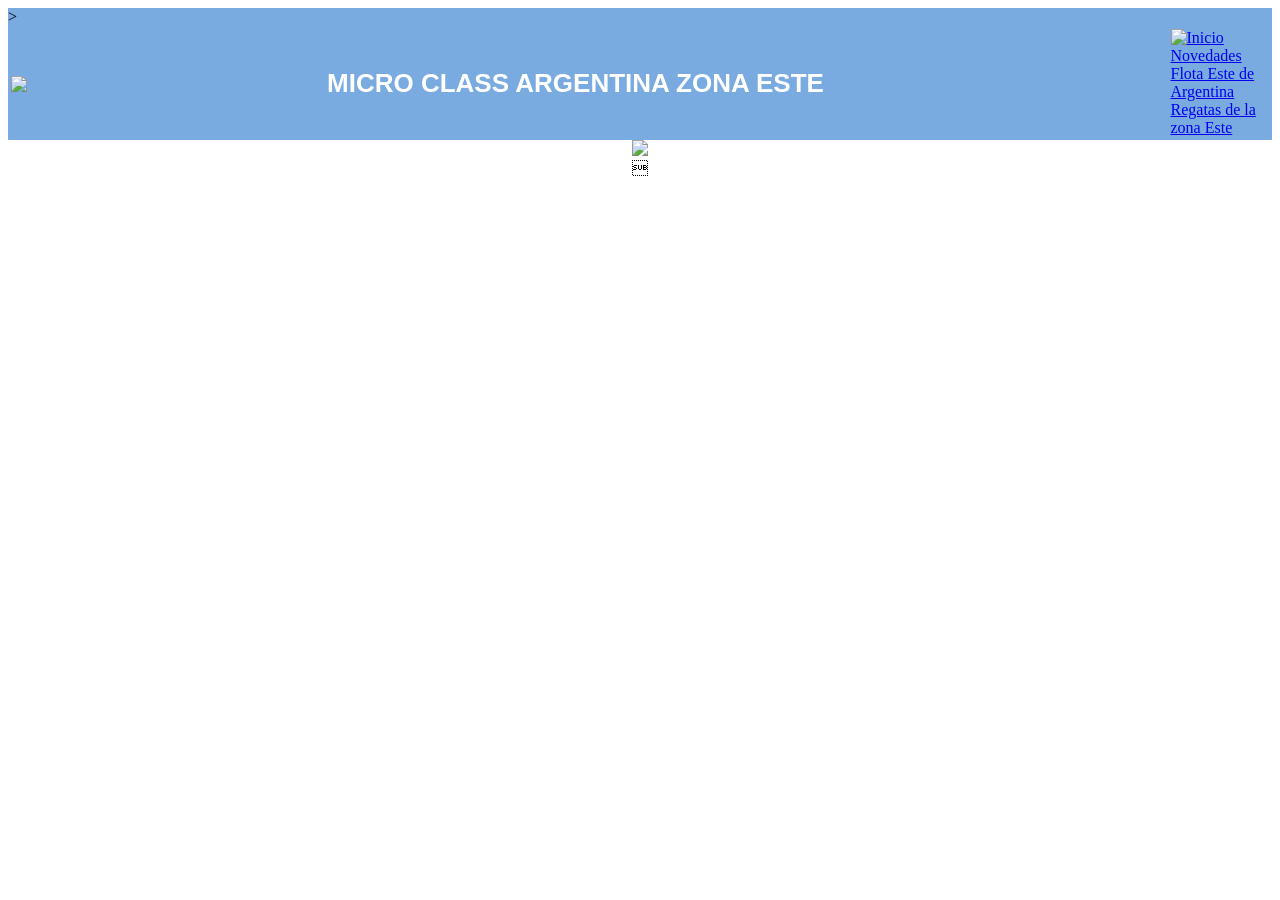
==== index.htm @ 2ddf1444 "Add files via upload" ====
<!DOCTYPE html>
<!-- saved from url=(0042)http://intercalza.dynu.net:9088/index1.htm -->
<html><head><meta http-equiv="Content-Type" content="text/html; charset=windows-1252">
<meta name="viewport" content="width=device-width, initial-scale=1">
<script type="text/javascript" src="estilos/carrin.js"></script>
<link rel="shortcut icon" href="Logo_Micro_Class.svg">

<script>

function loginFunc() {
  var x = document.getElementById("login");
  if (x.style.display === "block") {
    x.style.display = "none";
  } else {
    x.style.display = "block";
  }
}


<!-- DESDE ACA -->

/* When the user clicks on the button, 
toggle between hiding and showing the dropdown content */
function myFunction() {
  document.getElementById("myDropdown").classList.toggle("show");
}

// Close the dropdown if the user clicks outside of it
window.onclick = function(event) {
  if (!event.target.matches('.dropbtn')) {
    var dropdowns = document.getElementsByClassName("dropdown-content");
    var i;
    for (i = 0; i < dropdowns.length; i++) {
      var openDropdown = dropdowns[i];
      if (openDropdown.classList.contains('show')) {
        openDropdown.classList.remove('show');
      }
    }
  }
}
<!-- HASTA ACA -->
function ventana(url)
  {   window.open(url) }

</script>

<link rel="stylesheet" href="estilos/EstiloResponsive.css">
<link rel="stylesheet" href="estilos/EstiloSlider.css">
<link rel="stylesheet" href="estilos/EstiloCarri.css">
<link rel="stylesheet" href="estilos/DROPDOWN.CSS">
<link rel="stylesheet" href="estilos/EstiloSliderMuestra.css">
<link rel="shortcut icon" href="http://intercalza.dynu.net:9088/images/favicon.GIF">

<style>
</style>

</head>

<body onload="hacetablaproductos(); carga(); cierra();" onclick="cierra()" onresize="hacetablaproductos()" style="background-color:#fff;">

<div class="fencabe" style="width:100%; background-color: #79abe1;">
  <table class="barralogo">
    <tbody><tr>
      <td style="color:white;font-family: sans-serif;FONT-SIZE: 26PX;WIDTH: 25%;">
        <a href="index.htm">
          <img class="logo" src="imagenes/Logo_Micro_Class.svg">
        </a>
      </td>
      <TD style="color:white;font-family: sans-serif;FONT-SIZE: 26PX;WIDTH: 67%;font-weight: bolder;">
          MICRO CLASS ARGENTINA ZONA ESTE
      </TD>>

      <td> 
       <div class="dropdown">
         <img src="imagenes/menu.png" style="float:left;" onclick="myFunction()" class="dropbtn">
         <div id="myDropdown" class="dropdown-content">
              <a href="http://intercalza.dynu.net:9088/index1.htm">Inicio</a>
              <a href="index.html">Novedades</a>
              <a href="http://intercalza.dynu.net:9088/lista.htm">Flota Este de Argentina</a>
              <a href="http://intercalza.dynu.net:9088/lista.csv">Regatas de la zona Este</a>
         </div>
       </div>
      </td> 
    </tr>
  </tbody></table>
</div>
<!--     es para que en muesart no muestre el carrito vacio por falta de hacetablaproductos       -->
<div id="pij">
</div>
<!--      hasta aca deber�a esta en todos los encabezados       -->

<script>
   document.getElementById('titulo').value='index1.htm'
</script>
<center>

<div class="slideshow-muesart">
<center>
<div class="slideshow-muesart">

<!--     INICIO DE SLIDER -->


<div class="slideshow-container">
   <div class="mySlides fade" style="display: none;">
    <!-- <div class="numbertext">1 / 8</div> -->
     <a href="index.html"><img class="slideshow-imagen" src="imagenes/CAM.jpg"></a>
   </div>

   <div class="mySlides fade" style="display: none;">
    <!-- <div class="numbertext">2 / 8</div> -->
     <a href="index.html"><img class="slideshow-imagen" src="imagenes/cvr.jpg"></a>
   </div>

   <div class="mySlides fade" style="display: none;">
    <!-- <div class="numbertext">3 / 8</div> -->
     <a href="index.html"><img class="slideshow-imagen" src="imagenes/ycr.png"></a>
   </div>

   <div class="mySlides fade" style="display: block;">
    <!-- <div class="numbertext">4 / 8</div> -->
     <a href="index.html"><img class="slideshow-imagen" src="estilos/04.PNG"></a>
   </div>

   <div class="mySlides fade" style="display: none;">
    <!-- <div class="numbertext">5 / 8</div> -->
     <a href="index.html"><img class="slideshow-imagen" src="estilos/05.PNG"></a>
   </div>

   <div class="mySlides fade" style="display: none;">
    <!-- <div class="numbertext">6 / 8</div> -->
     <a href="index.html"><img class="slideshow-imagen" src="estilos/06.PNG"></a>
   </div>

   <div class="mySlides fade" style="display: none;">
    <!-- <div class="numbertext">7 / 8</div> -->
     <a href="index.html"><img class="slideshow-imagen" src="estilos/07.PNG"></a>
   </div>


   <div class="mySlides fade" style="display: none;">
    <!-- <div class="numbertext">8 / 8</div> -->
     <a href="index.html"><img class="slideshow-imagen" src="estilos/08.PNG"></a>
   </div>


</div>
<div style="text-align:center">
  <span class="dot"></span> 
  <span class="dot"></span> 
  <span class="dot"></span> 
  <span class="dot active"></span> 
  <span class="dot"></span> 
  <span class="dot"></span> 
  <span class="dot"></span> 
  <span class="dot"></span> 
</div>

<script>
var slideIndex = 0;
showSlides();

function showSlides() {
  var i;
  var slides = document.getElementsByClassName("mySlides");
  var dots = document.getElementsByClassName("dot");
  for (i = 0; i < slides.length; i++) {
    slides[i].style.display = "none";  
  }
  slideIndex++;
  if (slideIndex > slides.length) {slideIndex = 1}    
  for (i = 0; i < dots.length; i++) {
    dots[i].className = dots[i].className.replace(" active", "");
  }
  slides[slideIndex-1].style.display = "block";  
  dots[slideIndex-1].className += " active";
  setTimeout(showSlides, 2000); // Change image every 2 seconds
}
</script>
</div></center>
<!--  FIN SLIDER  -->
<!-- CierraRubroHTM -->
<form id="formulariocarrito" action="http://intercalza.dynu.net:9088/cgi-bin/carrin.exe" method="POST">
<div id="box" class="hide" style="display: none;">
  <ul id="tab" style="display: none;">
    <li>
      <img class="lgico" id="arrow" onclick="toggle(&#39;box&#39;)" src="estilos/CARRITO.png">
    </li><li>
  </li></ul>
  <div id="links">
    <div id="ventana-flotante" style="display: none;">          <!-- ventana-flotante prueba 2-->
      <input type="button" value="Borrar" onclick="vacia();" style="border-width:1px; font-size:10pt; color:white;">
      <input type="submit" value="Modifica/Termina" onclick="envia();" style="border-width:1px; font-size:10pt; color:white;" class="moditer">
      <input type="hidden" name="VieneDeHTML" value="" id="cliente"><br>
      <textarea rows="6" cols="80" id="carrito" name="carrin" readonly="readonly"></textarea>
    </div>     <!-- ventana-flotante -->
  </div>
</div>
<input type="hidden" name="pruebadetitulo" value="INDEX1.HTM">
</form>


</div></center></body></html>
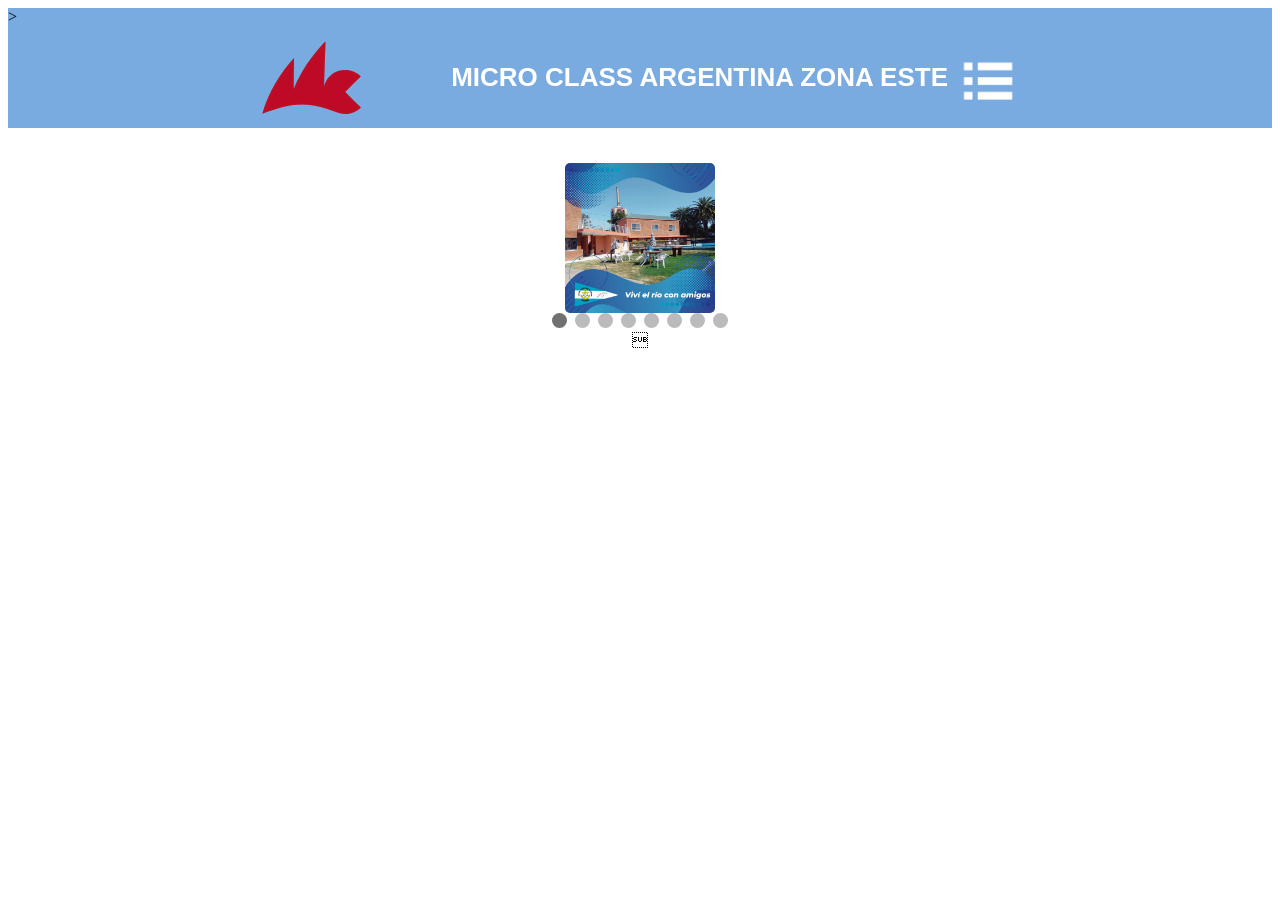
==== commit be5d3e5c: "index.htm" ====
--- a/index.htm
+++ b/index.htm
@@ -74,10 +74,10 @@
        <div class="dropdown">
          <img src="imagenes/menu.png" style="float:left;" onclick="myFunction()" class="dropbtn">
          <div id="myDropdown" class="dropdown-content">
-              <a href="http://intercalza.dynu.net:9088/index1.htm">Inicio</a>
-              <a href="index.html">Novedades</a>
-              <a href="http://intercalza.dynu.net:9088/lista.htm">Flota Este de Argentina</a>
-              <a href="http://intercalza.dynu.net:9088/lista.csv">Regatas de la zona Este</a>
+              <a href="index.htm">Inicio</a>
+              <a href="Novedades.html">Novedades</a>
+              <a href="flota.html">Flota Este de Argentina</a>
+              <a href="calendarioregatas.html">Regatas de la zona Este</a>
          </div>
        </div>
       </td> 
@@ -87,7 +87,7 @@
 <!--     es para que en muesart no muestre el carrito vacio por falta de hacetablaproductos       -->
 <div id="pij">
 </div>
-<!--      hasta aca deber�a esta en todos los encabezados       -->
+<!--      hasta aca deber¡a esta en todos los encabezados       -->
 
 <script>
    document.getElementById('titulo').value='index1.htm'
--- a/estilos/EstiloResponsive.css
+++ b/estilos/EstiloResponsive.css
@@ -0,0 +1,446 @@
+/* 
+   con # se inicia configuracion de ID
+   con . se inicia configuracion de CLASS
+*/
+
+
+
+.TablaCod{
+  border: 1px solid black;
+  border-collapse: collapse;
+  font-size: 13px;
+}
+
+.barralogo { height: 80px; }
+.barrah    { height: 40px; }
+.barralogo , .barrah {
+    background-color: #79abe1; 
+    border-collapse: collapse;
+    border-style: none;
+    margin-left: auto; 
+    margin-right: auto;
+    width: 60%;
+}
+
+.tdartic {
+  width:200px;
+  cursor: pointer;
+}
+.itemmenu {color: white; vertical-align: middle;}
+.itemlogo {  color: white; display: table-cell;  vertical-align: middle; float:right; height: 50px;padding: 6px 4px;}
+.busca {  color: white; display: table-cell;  vertical-align: middle; whdth:'40%';}
+/* .logo { width: 250px;} */
+.logo {height:100PX;}
+a.ltabpro{font-size: 17px;}
+a.ltabpro:link {color: black;}
+a.ltabpro:visited {color: black;}
+
+
+.thumb {
+       max-height: 90px;
+       max-width: max-content;
+}
+  .tablacarri {
+     border-collapse: collapse;
+     border: 1px solid black;
+     font-Family:myriad,verdana,arial;
+     font-size:10pt;
+     width: 60%;
+     text-align: left;  
+  }
+.bga{ 
+    line-height: 1.6;
+    font-family: 'Homervetica-Black', Ubuntu, arial, serif; 
+/*    font-weight: lighter; */
+    font-size: 17px;
+}
+
+.bgaanterior{
+    border-radius: 6px;
+/*
+    background: -webkit-gradient(linear, left top, left bottom, from(#0088cc), to(#66ccff));
+    background: -moz-linear-gradient(top, #0088cc, ##66ccff);
+*/
+    background:#77aad7;
+    color: white;
+    font-size: 14px;
+    padding: 4px;
+    font-family: arial, sans-serif;
+  }
+
+p8 {
+    font-size: 13px;
+    color: #FFFFFF;
+    background-color: #D80029;
+    border-radius: 4px;
+    line-height: 2.0em;
+    font-weight: 700;
+    font-family: arial, sans-serif;
+    margin: 0;
+    -moz-box-sizing: border-box;
+}
+
+p7 {
+    font-size: 16px;
+    color: #000000;
+    font-weight: 700;
+    font-family: arial, sans-serif;
+    margin: 0;
+}
+p2 {
+    font-size: 16px;
+    color: #000000;
+    font-weight: 400;
+    font-family: arial, sans-serif;
+    margin: 0;
+}
+p3 {    font-size: 15px; color:white;}
+
+p9 {
+    font-size: 13px;
+    color: #FFFFFF;
+    background-color: #79abe1;
+    border-radius: 4px;
+    line-height: 2.0em;
+    font-weight: 700;
+    font-family: arial, sans-serif;
+    margin: 0;
+    -moz-box-sizing: border-box;
+}
+
+P11a{
+    border-radius: 6px;
+    background: #77aad7;
+    color: white;
+    padding: 4px;
+    font-family: arial, sans-serif;
+  }
+
+P12a{
+    border-radius: 6px;
+    background: #77aad7;    
+    color: white;
+    padding: 4px;
+    font-family: arial, sans-serif;
+  }
+P13a{
+    border-radius: 6px;
+    background: #77aad7;
+    color: white;
+    padding: 4px;
+    font-family: arial, sans-serif;
+  }
+P11,P12,P13{
+    line-height: 1.6;
+    font-family: 'Homervetica-Black', Ubuntu, arial, serif; 
+/*    font-weight: lighter; */
+    width: 800px;
+}
+
+
+P11{font-size: 17px;
+    display: block;
+    border-top: 1px solid gray;
+    border-bottom: 1px solid grey;
+    padding-bottom: 4px;
+}
+P12{font-size: 15px;
+    display: block;
+    border-bottom: 1px solid grey;
+    padding-bottom: 4px;
+}
+P13{font-size: 13px;
+    display: block;
+    border-bottom: 1px solid grey;
+    padding-bottom: 4px;
+}
+#precioProducto {
+	    font-family: Arial, sans-serif;
+            margin: 20px;	
+            font-size: 24px;
+            color: green;
+        }
+#cantidadProducto {
+	    font-family: Arial, sans-serif;
+            margin: 20px;	
+            font-size: 20px;
+            color: black;
+       	    font-weight: bold;
+        }
+
+#cantidadProducto {
+	    font-family: Arial, sans-serif;
+            margin: 20px;	
+            font-size: 20px;
+            color: black;
+       	    font-weight: bold;
+        }
+
+  .slideshow-container {
+    position: relative;
+    margin-top: 35px; 
+    text-align: center;
+    align-content: center;
+}
+
+  .slideshow-muesart {
+    position: relative;
+    text-align: center;
+    align-content: center;
+}
+
+
+/*  para MuesArti.EXE */
+ .mySlides {display: none} 
+ img {
+      vertical-align: middle;
+      border-radius: 5px;
+  }
+
+video {
+    vertical-align: middle;
+    horizontal-align: middle;
+    border-radius: 5px;
+}
+
+#cabecera{
+  position: -webkit-sticky;
+  position: sticky;
+  top: 0;
+}
+
+  .contope{
+    width: 100%;
+/*     background-color:#c6d9ec;  */ 
+    background-color:white;
+    color:white;
+}
+.tablaartic {
+  border-collapse: collapse;
+  border: 1px solid black;
+  font-Family:myriad,verdana,arial;
+  font-size:10pt;
+  text-align: center;  
+}
+
+.tablaprod {
+  border: 1px solid black;
+  border-collapse: collapse;
+  border-radius: 10px;
+  text-align: center;
+  font-family: "Arial", "sans-serif";
+}
+
+.tablapij {  border-collapse: collapse;}
+
+  .carri {
+  float: left;
+}
+/*--------- CSS RESPONSIVE  INICIO */
+
+@media only screen and (max-width:1930px) {            /* PARA PC */
+#content1 {width: 1000px;}
+.dropdown-content {display: none;min-width: 177px; left: 36px;}
+.dropdown-content a {padding: 14px 16px;}
+.dropdown{height: 80px;}
+.dropbtn{height: 60px; margin-top: 16px;}
+#ingresa {margin-top: 0px;}
+a {font-size: 16px;}
+.hide {right: -80px;}
+.show {right: 25px; top: 54px; }
+#box.show {right: 512px; top:134px;}
+#box.hide {right: -110px; top:220px;}
+
+/* td{max-width:30%} */
+
+.slideshow-muesart {width: 800px;}
+.slideshow-container {width: 800px;}
+  video {height: 480px}
+  .pdf {height: 480px}
+/*  .mySlides {width: 800px;  margin-top: -35px;} */
+/*  .mySlides {width: 800px; } */
+  .bga{font-size: 20px;}
+P6 { font-size: 24px;color:GREEN; }
+P11{ font-size: 20px; }
+P12{ font-size: 18px; }
+P13{ font-size: 18px; }
+#precioProducto {
+	    font-family: Arial, sans-serif;
+            margin: 20px;	
+            font-size: 24px;
+            color: green;
+       	    font-weight: bold;
+        }
+#cantidadProducto {
+	    font-family: Arial, sans-serif;
+            margin: 20px;	
+            font-size: 20px;
+            color: black;
+       	    font-weight: bold;
+        }
+
+.tablaartic {font-size:10pt;}
+
+  .tablaprod {
+     height:70px;
+     width:170px;
+     font-size: 15pt;
+     display: table-cell;
+     padding-top: 20px;
+}
+  .slideshow-imagen{
+   /*   width: 800px; */
+   height:300px; 
+}
+  .tablapij { 
+            font-size:16pt;	
+            width=800;
+   }
+  .lg{     height:150px  }
+  .lgico{     height:30px  }
+  .busca{ width:50%; height:30px  }
+  .imgsl    { height: 100%;
+              max-height: 310px; 
+              border: 0;
+  }
+
+}                                                  /* FIN PARA PC */
+
+/*-------------------------------------------------------------*/
+@media only screen and (max-width:800px) {  /* phones: horizontal */
+* {font-size: 10px;}
+a {font-size: 11px;} 
+.barralogo , .barrah {width: 100%;}
+.logo { width: 179px;}
+/*   Contenedor de google maps y datos de contacto */
+#content1 {width: 100%; height:600px; font-size: 7pt;} 
+iframe{width:50%; height:100%;}
+
+video {height: 200px;}
+.pdf {height: 200px;}
+.dropbtn{height: 80px;}
+.dropdown-content {display: none;min-width: 84px; left: 16px;}
+.dropdown-content a {padding: 16px 16px;}
+.dropdown{height: 76px;}
+
+.lg{     height:50px  }
+.lgico{ height:23px; width:23px;}
+.busca{ width:56%; height:30px  }
+
+.show {right: -105px; top: 6px; }
+
+#box.show {right: 420px; top:102px;}
+
+a.ltabpro {font-size: 12px;}
+.slideshow-muesart {width: 100%; margin-top: 30px;}
+.slideshow-container {width: 100%;}
+.mySlides { width: 100%; }
+.imgsl    { height:280px; }
+.tablacarri {width: max-content; width: -moz-fit-content; font-size: 9pt;}
+P6 { font-size: 24px;color:GREEN; }
+P11{ font-size: 14px; width: 400px}}
+P12{ font-size: 12px; width: 800px}
+P13{ font-size: 12px; width: 800px}
+#precioProducto {
+	    font-family: Arial, sans-serif;
+            margin: 20px;	
+            font-size: 24px;
+            color: green;
+       	    font-weight: bold;
+        }
+#cantidadProducto {
+	    font-family: Arial, sans-serif;
+            margin: 20px;	
+            font-size: 20px;
+            color: black;
+       	    font-weight: bold;
+        }
+
+.tablaartic {font-size:8pt;}
+.bga{font-size: 14px;}
+.slideshow-imagen{height:150px;}
+.tablaprod {height:40px; width:130px; font-size: 9px; padding-top: 10px; }
+#EstadoCompra{ font-size:10pt; }
+TEXTAREA { font-size: 10px; }
+
+                            /* FIN phones: horizontal */
+
+/*-------------------------------------------------------------*/
+@media only screen and (max-width:451px)    { /* phones: vertical */
+.TablaCod{ font-size: 8px;}
+.itemlogo { height: 45px;padding: 1px 6px;}
+* {
+font-size: 12px;
+width: auto;
+}
+a {font-size: 9px;} 
+.tdartic {width: 30%; font-size: 10px;}
+.barralogo , .barrah {width: 100%;}
+/* .logo {height: 35px;} */
+.logo { width: 160px;}
+.fencabe {height: 44px}
+/*   Contenedor de google maps y datos de contacto */
+ #content1 {width: 100%; height:600px; font-size: 7pt;} 
+iframe{width:150px; height:400px;}
+input{font-size: 7pt;}
+.show {right: -105px; top: -10px; }
+#box.show {right: 266px; top: 97px;}
+#box.hide {right: -101px; top:86px;}
+.tdcarri {width:200px}
+.tablacarri {width: 450;}
+
+.dropbtn{ 
+  height: 44px;  
+/*  margin-top: 40px;
+  margin-left: 12px;
+*/
+}
+#ingresa {margin-top: 0px; margin-left: 6px;}
+#central{margin-top: 15px;}
+P3{font-size: 12px;}
+  video {height: 380px;}
+  .pdf {height: 380px;}
+  .slideshow-muesart {width: 100%;}
+  .slideshow-container {width: 100%;}
+  .mySlides { width: 100%;}
+  .imgsl { height: auto; max-width: 70%;  }
+
+P6 { font-size: 24px;color:GREEN; }
+P8 { font-size: 10px; }
+P11{ font-size: 12px; width: 400px}
+P12{ font-size: 10px; width: 400px}
+#precioProducto {
+	    font-family: Arial, sans-serif;
+            margin: 10px;	
+            font-size: 24px;
+            color: green;
+       	    font-weight: bold;
+        }
+#cantidadProducto {
+	    font-family: Arial, sans-serif;
+            margin: 20px;	
+            font-size: 20px;
+            color: black;
+       	    font-weight: bold;
+        }
+
+
+TEXTAREA {width: 400px;font-size: 10px;}
+
+  .bga{font-size: 12px;}
+  .slideshow-imagen{height:140px;}
+
+  .tablaprod { height:40px; width:115px;}
+  .tablaartic { font-size: 7pt; }
+  .tablapij { font-size:10pt; width=450;}
+  .lg{     height:70px  }
+  .lgico{ height:23px; width:23px;}
+  .busca{ width:30%; height:30px  }
+  #EstadoCompra{ font-size:10pt; }
+   
+  }
+}                                         /* fin phones: vertical */
+/*-------------------------------------------------------------*/
+
+/*--------- CSS RESPONSIVE FINAL */
+
--- a/estilos/EstiloSlider.css
+++ b/estilos/EstiloSlider.css
@@ -0,0 +1,81 @@
+/*  inicio slider */
+* {box-sizing: border-box;
+
+}
+
+.mySlides {display: none;}
+/* img {vertical-align: middle;} */
+
+img {
+    vertical-align: middle;
+    border-radius: 5px;
+}
+
+
+/* Slideshow container Thumbs*/
+.sct {
+  max-width: 100px; 
+  position: relative;
+  margin: auto;
+}
+
+
+/* Caption text */
+.text {
+  color: #f2f2f2;
+  font-size: 15px;
+  padding: 8px 12px;
+  position: absolute;
+  bottom: 8px;
+  width: 100%;
+  text-align: center;
+}
+
+/* Number text (1/3 etc) */
+.numbertext {
+  color: #f2f2f2;
+  font-size: 12px;
+  padding: 8px 12px;
+  position: absolute;
+  top: 0;
+}
+
+/* The dots/bullets/indicators */
+.dot {
+  height: 15px;
+  width: 15px;
+  margin: 0 2px;
+  background-color: #bbb;
+  border-radius: 50%;
+  display: inline-block;
+  transition: background-color 0.6s ease;
+}
+
+.active {
+  background-color: #717171;
+}
+
+/* Fading animation */
+.fade {
+  -webkit-animation-name: fade;
+  -webkit-animation-duration: 1.5s;
+  animation-name: fade;
+  animation-duration: 1.5s;
+}
+
+@-webkit-keyframes fade {
+  from {opacity: .4} 
+  to {opacity: 1}
+}
+
+@keyframes fade {
+  from {opacity: .4} 
+  to {opacity: 1}
+}
+
+/* On smaller screens, decrease text size */
+@media only screen and (max-width: 300px) {
+  .text {font-size: 11px}
+}
+
+/*   fin slider */
--- a/estilos/EstiloCarri.css
+++ b/estilos/EstiloCarri.css
@@ -0,0 +1,88 @@
+	<!-- Inicio style carrito -->
+TextArea{font-Family:consolas,"courier new",monospace; font-size:9pt; font-color:black}
+
+select {
+font-size:9pt;  
+width: 200px;
+}
+
+.incarri{
+   -webkit-box-shadow: 0px 0px 0px; 
+   -moz-box-shadow: 0px 0px 0px; 
+    box-shadow: 0px 0px 0px; 
+    border: 0px transparent;
+    background-color:#c6d9ec;
+}
+
+/*
+input{
+ 	font-size:10pt; color:black; 
+	height:20px;  
+	padding: 0px;	
+	border: 1px solid black;
+	cursor: pointer;
+}
+*/
+
+#box{
+    font-size: 10px;
+    line-height: 20px;
+    position: fixed;
+    z-index: 500;
+    border-radius: 10px 10px 10px 10px;
+    top: 220px;
+}
+#tab{
+    float: left;
+    list-style: none outside none;
+    margin: 0;
+    padding: 0;
+    position: relative;
+    z-index: 500;
+    border-radius: 10px 10px 10px 10px;
+}
+
+#tab li span{
+    display: block;
+    padding: 0 5px;
+    position: relative;
+    border-radius: 10px 10px 10px 10px;
+}
+
+#links{
+    width: 80px;
+    padding: 0px;
+    float: left;
+/*    border-left: 1px solid #B4B8BB; */
+    border-radius: 5px 5px 5px 5px;
+}
+
+.show, .hide, .block, .none{
+    /* we specify the transition length for hiding and showing */
+    transition: margin-right .4s ease-in;
+    -webkit-transition: margin-right .4s ease-in;
+    border-radius: 5px 5px 5px 5px;
+}
+#arrow, .bt{
+    cursor: pointer;
+}
+
+
+#ventana-flotante{
+    width: 290px; 
+    float: left;
+    z-index: 9000;
+    transition: background .3s linear;
+    border-radius: 10px 10px 10px 10px;
+    background: #306196;
+}
+
+#arrow, .ventana-flotante{
+    cursor: pointer;
+}
+B1{
+ 	font-size:8pt; 
+}
+/* fin style carrito */
+
+
--- a/estilos/DROPDOWN.CSS
+++ b/estilos/DROPDOWN.CSS
@@ -0,0 +1,40 @@
+.dropbtn {
+/*  background-color: #3498DB; */
+  color: white;
+/*  padding: 16px; */
+  font-size: 16px;
+  border: none;
+  cursor: pointer;
+}
+
+.dropbtn:hover, .dropbtn:focus {
+/*  background-color: #2980B9; */
+  background-color: #C9DFEE;
+}
+
+.dropdown {
+  position: relative;
+  display: inline-block;
+}
+
+.dropdown-content {
+/*  display: none; */
+  position: absolute;
+  background-color: #f1f1f1;
+/*  min-width: 160px; */
+  overflow: auto;
+  box-shadow: 0px 8px 16px 0px rgba(0,0,0,0.2);
+  z-index: 1;
+}
+
+.dropdown-content a {
+  color: black;
+/*  padding: 12px 16px; */
+  text-decoration: none;
+  display: block;
+}
+
+.dropdown a:hover {background-color: #ddd;}
+
+.show {display: block;}
+
--- a/estilos/EstiloSliderMuestra.css
+++ b/estilos/EstiloSliderMuestra.css
@@ -0,0 +1,67 @@
+/* Next & previous buttons */
+.prev, .next {
+  cursor: pointer;
+  position: absolute;
+  top: 50%;
+  width: auto;
+  padding: 16px;
+  margin-top: -22px;
+  color: #306196;
+  font-weight: bold;
+  font-size: 18px;
+  transition: 0.6s ease;
+  border-radius: 0 3px 3px 0;
+  user-select: none;
+}
+
+/* Position the "next button" to the right */
+.next {
+  right: 0;
+  border-radius: 3px 0 0 3px;
+}
+/* Position the "prev button" to the right */
+.prev {
+  left: 0;
+  border-radius: 3px 0 0 3px;
+}
+
+
+/* On hover, add a black background color with a little bit see-through */
+.prev:hover, .next:hover {
+  background-color: rgba(0,0,0,0.8);
+}
+
+/* The dots/bullets/indicators */
+.dot {
+  cursor: pointer;
+  height: 15px;
+  width: 15px;
+  margin: 0 2px;
+  background-color: #bbb;
+  border-radius: 50%;
+  display: inline-block;
+  transition: background-color 0.6s ease;
+}
+
+.active, .dot:hover {
+  background-color: #717171;
+}
+
+/* Fading animation */
+.fade {
+  -webkit-animation-name: fade;
+  -webkit-animation-duration: 1.5s;
+  animation-name: fade;
+  animation-duration: 1.5s;
+}
+
+@-webkit-keyframes fade {
+  from {opacity: .4} 
+  to {opacity: 1}
+}
+
+@keyframes fade {
+  from {opacity: .4} 
+  to {opacity: 1}
+}
+
